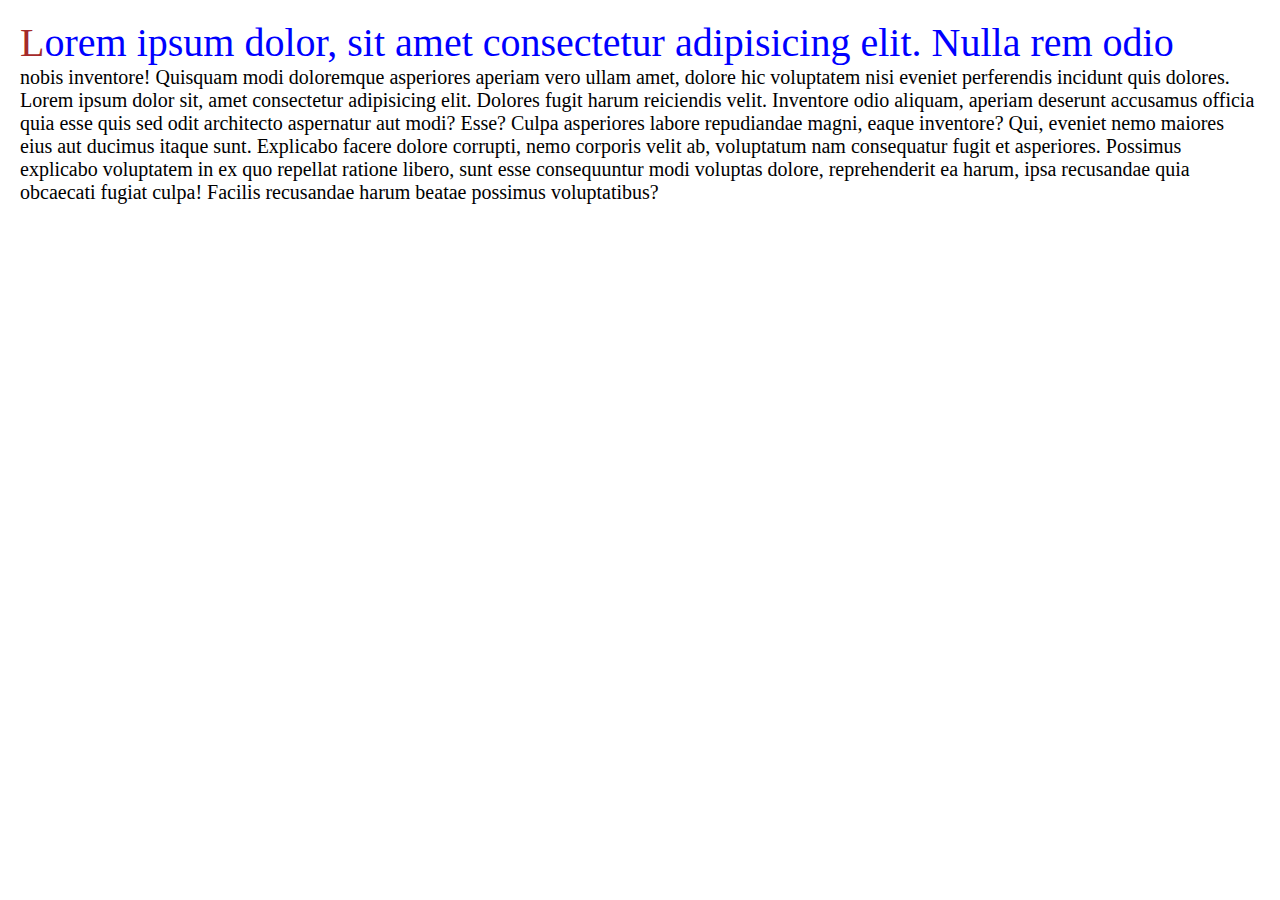
==== 2-CSS/PseudoElementos/index.html @ ee0c3163 "Subo archivos del curso" ====
<!DOCTYPE html>
<html lang="en">
<head>
    <meta charset="UTF-8">
    <meta http-equiv="X-UA-Compatible" content="IE=edge">
    <meta name="viewport" content="width=device-width, initial-scale=1.0">
    <link rel="stylesheet" href="style.css">
    <link rel="stylesheet" href="normalize.css">
    <title>Pseudo Elementos</title>
</head>
    <body>
        <div class="texto">
            Lorem ipsum dolor, sit amet consectetur adipisicing elit. Nulla rem odio nobis inventore! Quisquam modi doloremque asperiores aperiam vero ullam amet, dolore hic voluptatem nisi eveniet perferendis incidunt quis dolores. Lorem ipsum dolor sit, amet consectetur adipisicing elit. Dolores fugit harum reiciendis velit. Inventore odio aliquam, aperiam deserunt accusamus officia quia esse quis sed odit architecto aspernatur aut modi? Esse?
            Culpa asperiores labore repudiandae magni, eaque inventore? Qui, eveniet nemo maiores eius aut ducimus itaque sunt. Explicabo facere dolore corrupti, nemo corporis velit ab, voluptatum nam consequatur fugit et asperiores.
            Possimus explicabo voluptatem in ex quo repellat ratione libero, sunt esse consequuntur modi voluptas dolore, reprehenderit ea harum, ipsa recusandae quia obcaecati fugiat culpa! Facilis recusandae harum beatae possimus voluptatibus?
        </div>
    </body>
</html>
---- 2-CSS/PseudoElementos/style.css ----
/*Un pseudo elemento es un elemento que no es un eelemnto como tal ya que no forma parte del DOM
O sea, los Pseudo Elementos no forman partes del DOM, pero podemos ver cambios visuales como el outline!!
los pseudoelementos se aplican a elementos, o sea se crean en base a un elemnto.
Empecemos la primera es first line que  solo funciona en lo elementos en bloque. no en los in line*/
*{
    font-family: cursive;
    font-weight: 100;
    font-size: 20px;
    margin: 0;
    padding: 0;
}

.texto{
    margin: 20px;
}
.texto::first-line{/*Esto o que me hace es dar el etilo detallado abajo a la primera linea pero lo hace responsive-*/
    color: blue;
    font-size: 2em;
}
.texto::first-letter{
    font-family: Impact;
    color: brown;
}
/*Estos dos anteriores si forman parte del DOM pero pseudoElementos com before y after NO*/
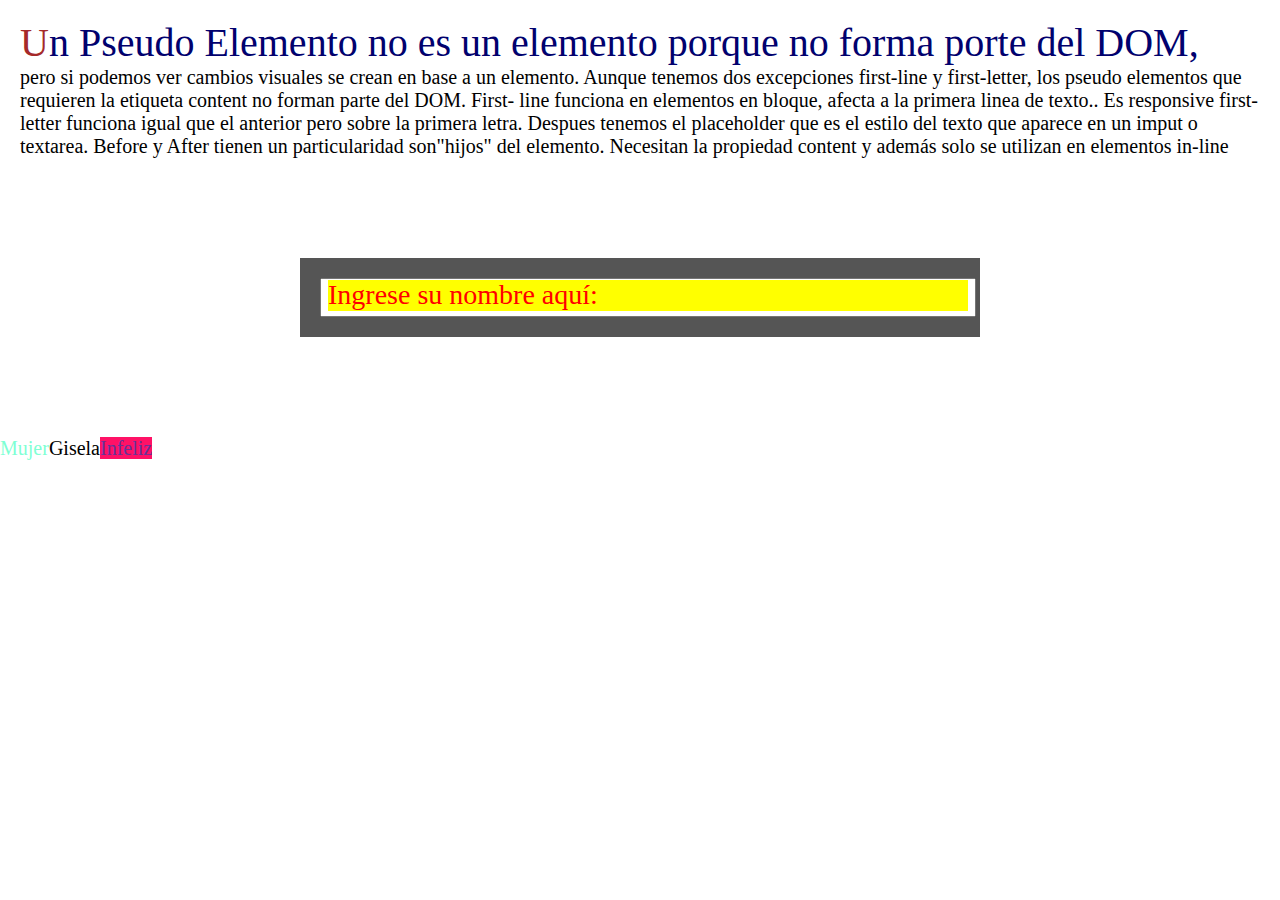
==== commit e644fc66: "Actualizacion 19/06" ====
--- a/2-CSS/PseudoElementos/index.html
+++ b/2-CSS/PseudoElementos/index.html
@@ -10,9 +10,17 @@
 </head>
     <body>
         <div class="texto">
-            Lorem ipsum dolor, sit amet consectetur adipisicing elit. Nulla rem odio nobis inventore! Quisquam modi doloremque asperiores aperiam vero ullam amet, dolore hic voluptatem nisi eveniet perferendis incidunt quis dolores. Lorem ipsum dolor sit, amet consectetur adipisicing elit. Dolores fugit harum reiciendis velit. Inventore odio aliquam, aperiam deserunt accusamus officia quia esse quis sed odit architecto aspernatur aut modi? Esse?
-            Culpa asperiores labore repudiandae magni, eaque inventore? Qui, eveniet nemo maiores eius aut ducimus itaque sunt. Explicabo facere dolore corrupti, nemo corporis velit ab, voluptatum nam consequatur fugit et asperiores.
-            Possimus explicabo voluptatem in ex quo repellat ratione libero, sunt esse consequuntur modi voluptas dolore, reprehenderit ea harum, ipsa recusandae quia obcaecati fugiat culpa! Facilis recusandae harum beatae possimus voluptatibus?
+            Un Pseudo Elemento no es un elemento porque no forma porte del DOM, pero si podemos ver cambios visuales se crean en base a un elemento. Aunque tenemos dos excepciones first-line y first-letter, los pseudo elementos que requieren la etiqueta content no forman parte del DOM. 
+            First- line funciona en elementos en bloque, afecta a la primera linea de texto.. Es responsive
+            first-letter funciona igual que el anterior pero sobre la primera letra.
+            Despues tenemos el placeholder que es el estilo del texto que aparece en un imput o textarea. 
+            Before y After tienen un particularidad son"hijos" del elemento. Necesitan la propiedad content y además solo se utilizan en elementos in-line
+            
         </div>
+        <form action="">
+            <input type="text" placeholder="Ingrese su nombre aquí:">
+        </form>
+
+        <p>Gisela</p>
     </body>
 </html>--- a/2-CSS/PseudoElementos/style.css
+++ b/2-CSS/PseudoElementos/style.css
@@ -14,11 +14,43 @@
     margin: 20px;
 }
 .texto::first-line{/*Esto o que me hace es dar el etilo detallado abajo a la primera linea pero lo hace responsive-*/
-    color: blue;
+    color: rgb(1, 1, 110);
     font-size: 2em;
+    text-decoration:wavy;
 }
 .texto::first-letter{
     font-family: Impact;
     color: brown;
 }
 /*Estos dos anteriores si forman parte del DOM pero pseudoElementos com before y after NO*/
+form{
+    margin: 100px auto;
+    display: block;
+    background-color: #555;
+    padding: 20px;
+    width: 50%;
+}
+
+input{
+    padding: 6px;
+    width: 100%;
+}
+input::placeholder{
+    color: red;
+    font-size: 1.4em;
+    background-color: yellow;
+}
+input::selection{
+    color:chocolate;
+    font-size: 2em;
+    background-color:aqua;
+}
+p::before{
+    content: "Mujer";
+    color: aquamarine;
+}
+p::after{
+    content: "Infeliz";
+    color: rebeccapurple;
+    background-color: #f16;
+}